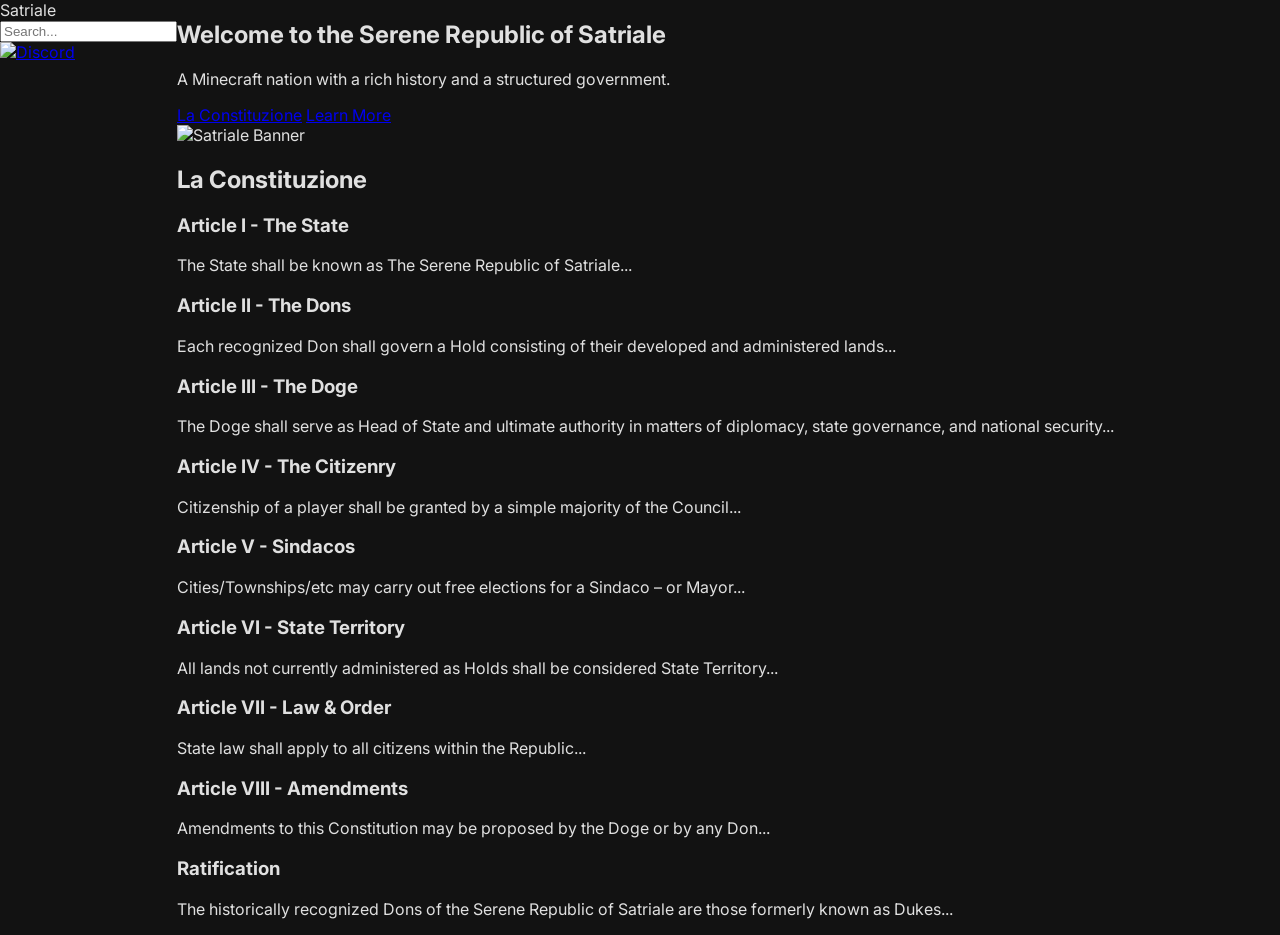
==== index.html @ 7967e3ce "Update index.html" ====
<!DOCTYPE html>
<html lang="en">
<head>
    <meta charset="UTF-8">
    <meta name="viewport" content="width=device-width, initial-scale=1.0">
    <title>Satriale</title>
    <link rel="stylesheet" href="style.css">
    <link href="https://fonts.googleapis.com/css2?family=Inter:wght@400;600;700&display=swap" rel="stylesheet">
</head>
<body>
    <!-- Top Navigation -->
    <header class="top-nav">
        <div class="logo">Satriale</div>
        <input type="text" id="searchInput" placeholder="Search..." onkeyup="searchContent()">
        <div class="nav-icons">
            <a href="https://discord.gg/gB6Cjx2wF6" target="_blank">
                <img src="discord-icon.png" alt="Discord" class="icon">
            </a>
        </div>
    </header>

    <!-- Main Content -->
    <main>
        <!-- Landing Section -->
        <section class="landing">
            <div class="landing-text">
                <h1>Welcome to the Serene Republic of Satriale</h1>
                <p>A Minecraft nation with a rich history and a structured government.</p>
                <div class="buttons">
                    <a href="#constitution" class="btn-primary">La Constituzione</a>
                    <a href="#constitution" class="btn-secondary">Learn More</a>
                </div>
            </div>
            <div class="landing-image">
                <img src="53187472-30e0-4d28-8ad1-e72f8f708c37.png" alt="Satriale Banner">
            </div>
        </section>

        <!-- Constitution Section -->
        <section id="constitution">
            <h2>La Constituzione</h2>

            <article id="state">
                <h3>Article I - The State</h3>
                <p>The State shall be known as The Serene Republic of Satriale...</p>
            </article>

            <article id="dons">
                <h3>Article II - The Dons</h3>
                <p>Each recognized Don shall govern a Hold consisting of their developed and administered lands...</p>
            </article>

            <article id="doge">
                <h3>Article III - The Doge</h3>
                <p>The Doge shall serve as Head of State and ultimate authority in matters of diplomacy, state governance, and national security...</p>
            </article>

            <article id="citizenship">
                <h3>Article IV - The Citizenry</h3>
                <p>Citizenship of a player shall be granted by a simple majority of the Council...</p>
            </article>

            <article id="sindacos">
                <h3>Article V - Sindacos</h3>
                <p>Cities/Townships/etc may carry out free elections for a Sindaco – or Mayor...</p>
            </article>

            <article id="territory">
                <h3>Article VI - State Territory</h3>
                <p>All lands not currently administered as Holds shall be considered State Territory...</p>
            </article>

            <article id="law">
                <h3>Article VII - Law & Order</h3>
                <p>State law shall apply to all citizens within the Republic...</p>
            </article>

            <article id="amendments">
                <h3>Article VIII - Amendments</h3>
                <p>Amendments to this Constitution may be proposed by the Doge or by any Don...</p>
            </article>

            <article id="ratification">
                <h3>Ratification</h3>
                <p>The historically recognized Dons of the Serene Republic of Satriale are those formerly known as Dukes...</p>
            </article>
        </section>
    </main>

    <script src="script.js"></script>
</body>
</html>
---- style.css ----
/* General setup */
body {
    margin: 0;
    font-family: 'Inter', sans-serif;
    display: flex;
    background-color: #121212;
    color: #e0e0e0;
}

/* Sidebar */
.sidebar {
    width: 250px;
    min-height: 100vh;
    background-color: #1f1f1f;
    padding: 2rem 1rem;
    box-shadow: 2px 0 5px rgba(0,0,0,0.5);
    position: fixed;
}

.sidebar h1 {
    font-size: 1.8rem;
    color: #4ea1ff;
    margin-bottom: 2rem;
}

.sidebar nav ul {
    list-style: none;
    padding: 0;
}

.sidebar nav ul li {
    margin: 1rem 0;
}

.sidebar nav ul li a {
    text-decoration: none;
    color: #e0e0e0;
    font-weight: 600;
    transition: color 0.2s;
}

.sidebar nav ul li a:hover {
    color: #4ea1ff;
}

/* Main content */
.content {
    margin-left: 270px;
    padding: 2rem;
    max-width: 900px;
}

.content section {
    margin-bottom: 3rem;
}

.content h2 {
    color: #4ea1ff;
    margin-bottom: 1rem;
}
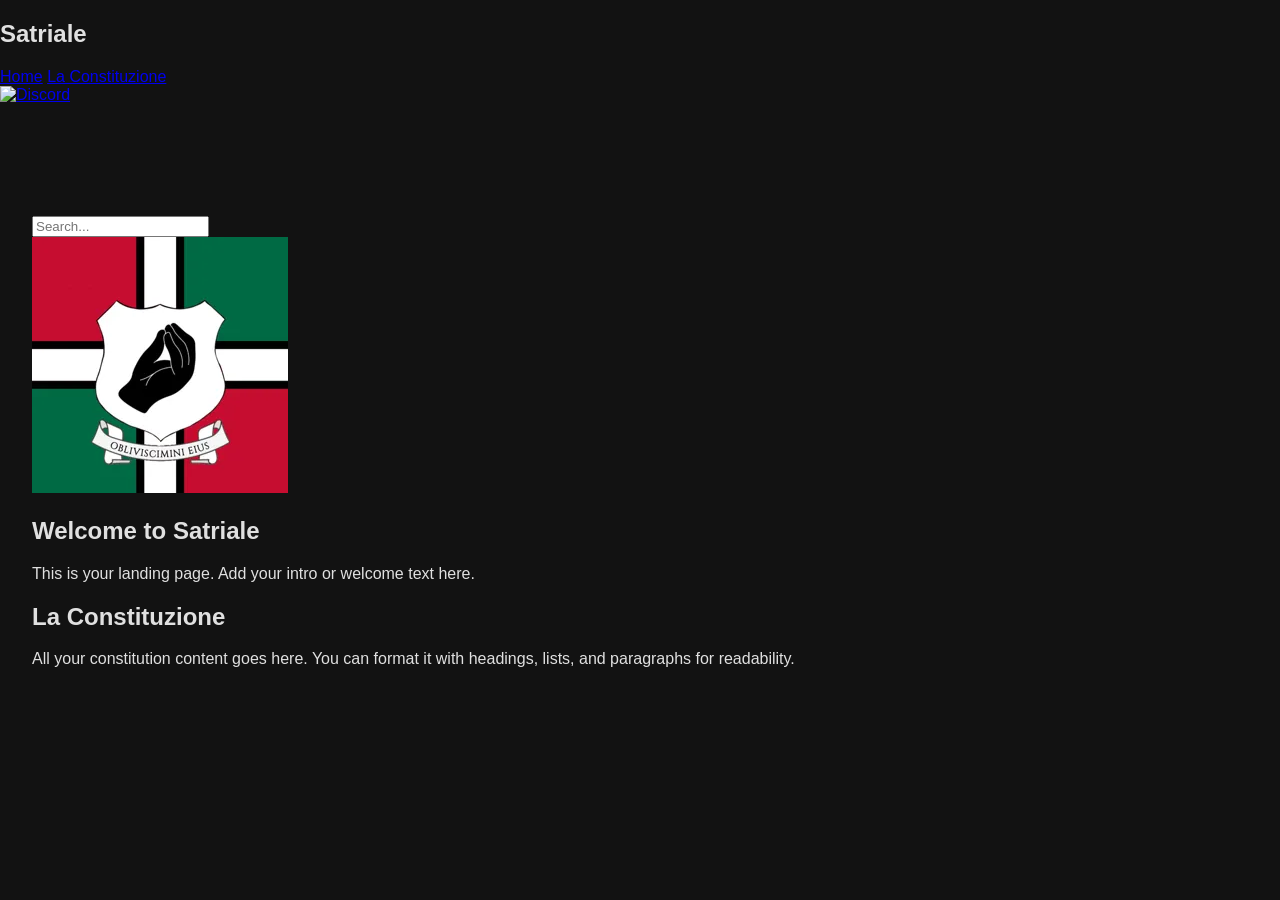
==== commit 06320b7a: "Update index.html" ====
--- a/index.html
+++ b/index.html
@@ -5,86 +5,41 @@
     <meta name="viewport" content="width=device-width, initial-scale=1.0">
     <title>Satriale</title>
     <link rel="stylesheet" href="style.css">
-    <link href="https://fonts.googleapis.com/css2?family=Inter:wght@400;600;700&display=swap" rel="stylesheet">
+    <link href="https://fonts.googleapis.com/css2?family=Roboto:wght@400;700&display=swap" rel="stylesheet">
 </head>
 <body>
-    <!-- Top Navigation -->
-    <header class="top-nav">
-        <div class="logo">Satriale</div>
-        <input type="text" id="searchInput" placeholder="Search..." onkeyup="searchContent()">
-        <div class="nav-icons">
-            <a href="https://discord.gg/gB6Cjx2wF6" target="_blank">
-                <img src="discord-icon.png" alt="Discord" class="icon">
+
+    <!-- Left Navbar -->
+    <nav>
+        <h1>Satriale</h1>
+        <a href="#" onclick="showSection('home')">Home</a>
+        <a href="#" onclick="showSection('constitution')">La Constituzione</a>
+        <div class="discord-icon">
+            <a href="https://discord.com" target="_blank">
+                <img src="https://cdn.iconscout.com/icon/free/png-256/discord-3-569463.png" alt="Discord">
             </a>
         </div>
-    </header>
+    </nav>
 
-    <!-- Main Content -->
+    <!-- Main content -->
     <main>
-        <!-- Landing Section -->
-        <section class="landing">
-            <div class="landing-text">
-                <h1>Welcome to the Serene Republic of Satriale</h1>
-                <p>A Minecraft nation with a rich history and a structured government.</p>
-                <div class="buttons">
-                    <a href="#constitution" class="btn-primary">La Constituzione</a>
-                    <a href="#constitution" class="btn-secondary">Learn More</a>
-                </div>
-            </div>
-            <div class="landing-image">
-                <img src="53187472-30e0-4d28-8ad1-e72f8f708c37.png" alt="Satriale Banner">
-            </div>
-        </section>
+        <!-- Search Bar -->
+        <div class="search-bar">
+            <input type="text" placeholder="Search...">
+        </div>
 
-        <!-- Constitution Section -->
-        <section id="constitution">
+        <!-- Home Section -->
+        <div id="home" class="section active">
+            <img class="banner" src="1f44861cdd3d42c6de3d3e9ba1394d1c.jpeg" alt="Satriale Banner">
+            <h2>Welcome to Satriale</h2>
+            <p>This is your landing page. Add your intro or welcome text here.</p>
+        </div>
+
+        <!-- La Constituzione Section -->
+        <div id="constitution" class="section">
             <h2>La Constituzione</h2>
-
-            <article id="state">
-                <h3>Article I - The State</h3>
-                <p>The State shall be known as The Serene Republic of Satriale...</p>
-            </article>
-
-            <article id="dons">
-                <h3>Article II - The Dons</h3>
-                <p>Each recognized Don shall govern a Hold consisting of their developed and administered lands...</p>
-            </article>
-
-            <article id="doge">
-                <h3>Article III - The Doge</h3>
-                <p>The Doge shall serve as Head of State and ultimate authority in matters of diplomacy, state governance, and national security...</p>
-            </article>
-
-            <article id="citizenship">
-                <h3>Article IV - The Citizenry</h3>
-                <p>Citizenship of a player shall be granted by a simple majority of the Council...</p>
-            </article>
-
-            <article id="sindacos">
-                <h3>Article V - Sindacos</h3>
-                <p>Cities/Townships/etc may carry out free elections for a Sindaco – or Mayor...</p>
-            </article>
-
-            <article id="territory">
-                <h3>Article VI - State Territory</h3>
-                <p>All lands not currently administered as Holds shall be considered State Territory...</p>
-            </article>
-
-            <article id="law">
-                <h3>Article VII - Law & Order</h3>
-                <p>State law shall apply to all citizens within the Republic...</p>
-            </article>
-
-            <article id="amendments">
-                <h3>Article VIII - Amendments</h3>
-                <p>Amendments to this Constitution may be proposed by the Doge or by any Don...</p>
-            </article>
-
-            <article id="ratification">
-                <h3>Ratification</h3>
-                <p>The historically recognized Dons of the Serene Republic of Satriale are those formerly known as Dukes...</p>
-            </article>
-        </section>
+            <p>All your constitution content goes here. You can format it with headings, lists, and paragraphs for readability.</p>
+        </div>
     </main>
 
     <script src="script.js"></script>
--- a/style.css
+++ b/style.css
@@ -1,60 +1,108 @@
-/* General setup */
 body {
     margin: 0;
     font-family: 'Inter', sans-serif;
-    display: flex;
     background-color: #121212;
     color: #e0e0e0;
 }
 
-/* Sidebar */
-.sidebar {
-    width: 250px;
-    min-height: 100vh;
+.top-nav {
+    position: fixed;
+    width: 100%;
+    display: flex;
+    align-items: center;
+    justify-content: space-between;
     background-color: #1f1f1f;
-    padding: 2rem 1rem;
-    box-shadow: 2px 0 5px rgba(0,0,0,0.5);
-    position: fixed;
+    padding: 1rem 2rem;
+    box-shadow: 0 2px 5px rgba(0,0,0,0.5);
+    z-index: 1000;
 }
 
-.sidebar h1 {
-    font-size: 1.8rem;
+.top-nav .logo {
+    font-size: 1.5rem;
+    font-weight: 700;
     color: #4ea1ff;
+}
+
+.top-nav input[type="text"] {
+    flex-grow: 1;
+    margin: 0 1rem;
+    padding: 0.5rem 1rem;
+    border-radius: 6px;
+    border: none;
+    outline: none;
+    background-color: #2a2a2a;
+    color: #e0e0e0;
+}
+
+.top-nav input::placeholder {
+    color: #888;
+}
+
+.nav-icons .icon {
+    width: 24px;
+    height: 24px;
+}
+
+main {
+    margin-top: 80px;
+    padding: 2rem;
+}
+
+/* Landing */
+.landing {
+    display: flex;
+    justify-content: space-between;
+    align-items: center;
+    margin-bottom: 4rem;
+}
+
+.landing-text h1 {
+    font-size: 2.5rem;
+    color: #4ea1ff;
+}
+
+.landing-text p {
+    font-size: 1.2rem;
+    margin: 1rem 0;
+}
+
+.buttons a {
+    text-decoration: none;
+    padding: 0.75rem 1.5rem;
+    margin-right: 1rem;
+    border-radius: 6px;
+    font-weight: 600;
+}
+
+.btn-primary {
+    background-color: #4ea1ff;
+    color: #fff;
+}
+
+.btn-secondary {
+    background-color: #2a2a2a;
+    color: #e0e0e0;
+    border: 1px solid #4ea1ff;
+}
+
+.landing-image img {
+    max-width: 500px;
+    border-radius: 12px;
+}
+
+/* Constitution Articles */
+section#constitution article {
     margin-bottom: 2rem;
 }
 
-.sidebar nav ul {
-    list-style: none;
-    padding: 0;
-}
-
-.sidebar nav ul li {
-    margin: 1rem 0;
-}
-
-.sidebar nav ul li a {
-    text-decoration: none;
-    color: #e0e0e0;
-    font-weight: 600;
-    transition: color 0.2s;
-}
-
-.sidebar nav ul li a:hover {
-    color: #4ea1ff;
-}
-
-/* Main content */
-.content {
-    margin-left: 270px;
-    padding: 2rem;
-    max-width: 900px;
-}
-
-.content section {
-    margin-bottom: 3rem;
-}
-
-.content h2 {
+section#constitution h2 {
+    font-size: 2rem;
     color: #4ea1ff;
     margin-bottom: 1rem;
 }
+
+section#constitution h3 {
+    font-size: 1.5rem;
+    margin-top: 1rem;
+    color: #4ea1ff;
+}
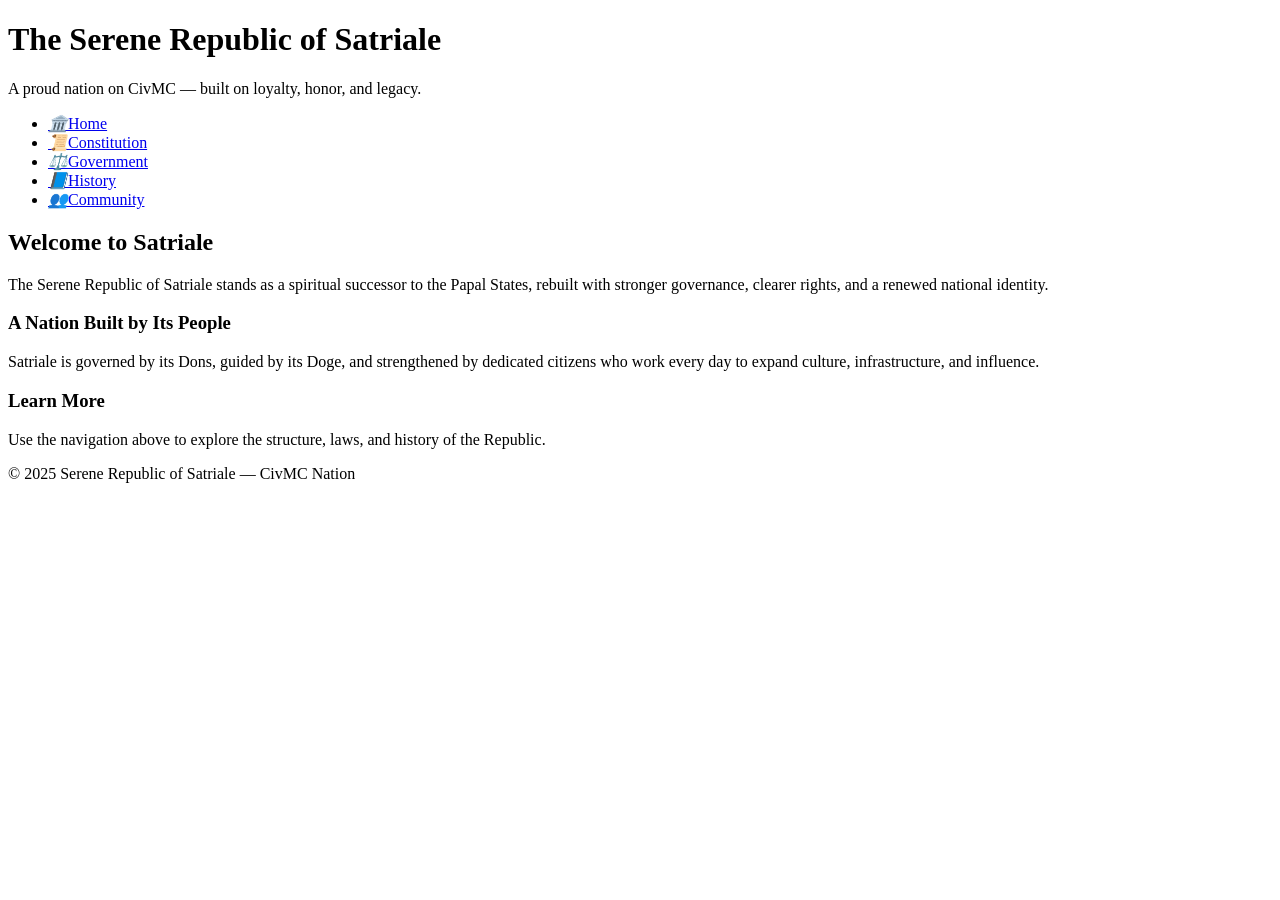
==== commit 9b26ff51: "Update index.html" ====
--- a/index.html
+++ b/index.html
@@ -3,45 +3,47 @@
 <head>
     <meta charset="UTF-8">
     <meta name="viewport" content="width=device-width, initial-scale=1.0">
-    <title>Satriale</title>
-    <link rel="stylesheet" href="style.css">
-    <link href="https://fonts.googleapis.com/css2?family=Roboto:wght@400;700&display=swap" rel="stylesheet">
+    <title>Satriale – Serene Republic</title>
+    <link rel="stylesheet" href="assets/styles.css">
+    <link rel="icon" href="assets/flag.jpeg">
 </head>
 <body>
 
-    <!-- Left Navbar -->
-    <nav>
-        <h1>Satriale</h1>
-        <a href="#" onclick="showSection('home')">Home</a>
-        <a href="#" onclick="showSection('constitution')">La Constituzione</a>
-        <div class="discord-icon">
-            <a href="https://discord.com" target="_blank">
-                <img src="https://cdn.iconscout.com/icon/free/png-256/discord-3-569463.png" alt="Discord">
-            </a>
-        </div>
-    </nav>
+<header class="hero">
+    <h1>The Serene Republic of Satriale</h1>
+    <p>A proud nation on CivMC — built on loyalty, honor, and legacy.</p>
+</header>
 
-    <!-- Main content -->
-    <main>
-        <!-- Search Bar -->
-        <div class="search-bar">
-            <input type="text" placeholder="Search...">
-        </div>
+<nav class="nav-center">
+    <ul class="neon-nav">
+        <li><a href="index.html"><i>🏛️</i><span>Home</span></a></li>
+        <li><a href="constitution.html"><i>📜</i><span>Constitution</span></a></li>
+        <li><a href="government.html"><i>⚖️</i><span>Government</span></a></li>
+        <li><a href="history.html"><i>📘</i><span>History</span></a></li>
+        <li><a href="community.html"><i>👥</i><span>Community</span></a></li>
+    </ul>
+</nav>
 
-        <!-- Home Section -->
-        <div id="home" class="section active">
-            <img class="banner" src="1f44861cdd3d42c6de3d3e9ba1394d1c.jpeg" alt="Satriale Banner">
-            <h2>Welcome to Satriale</h2>
-            <p>This is your landing page. Add your intro or welcome text here.</p>
-        </div>
+<section class="content">
+    <h2>Welcome to Satriale</h2>
+    <p>
+        The Serene Republic of Satriale stands as a spiritual successor to the Papal States, 
+        rebuilt with stronger governance, clearer rights, and a renewed national identity.  
+    </p>
 
-        <!-- La Constituzione Section -->
-        <div id="constitution" class="section">
-            <h2>La Constituzione</h2>
-            <p>All your constitution content goes here. You can format it with headings, lists, and paragraphs for readability.</p>
-        </div>
-    </main>
+    <h3>A Nation Built by Its People</h3>
+    <p>
+        Satriale is governed by its Dons, guided by its Doge, and strengthened by dedicated 
+        citizens who work every day to expand culture, infrastructure, and influence.
+    </p>
 
-    <script src="script.js"></script>
+    <h3>Learn More</h3>
+    <p>Use the navigation above to explore the structure, laws, and history of the Republic.</p>
+</section>
+
+<footer>
+    <p>© 2025 Serene Republic of Satriale — CivMC Nation</p>
+</footer>
+
 </body>
 </html>
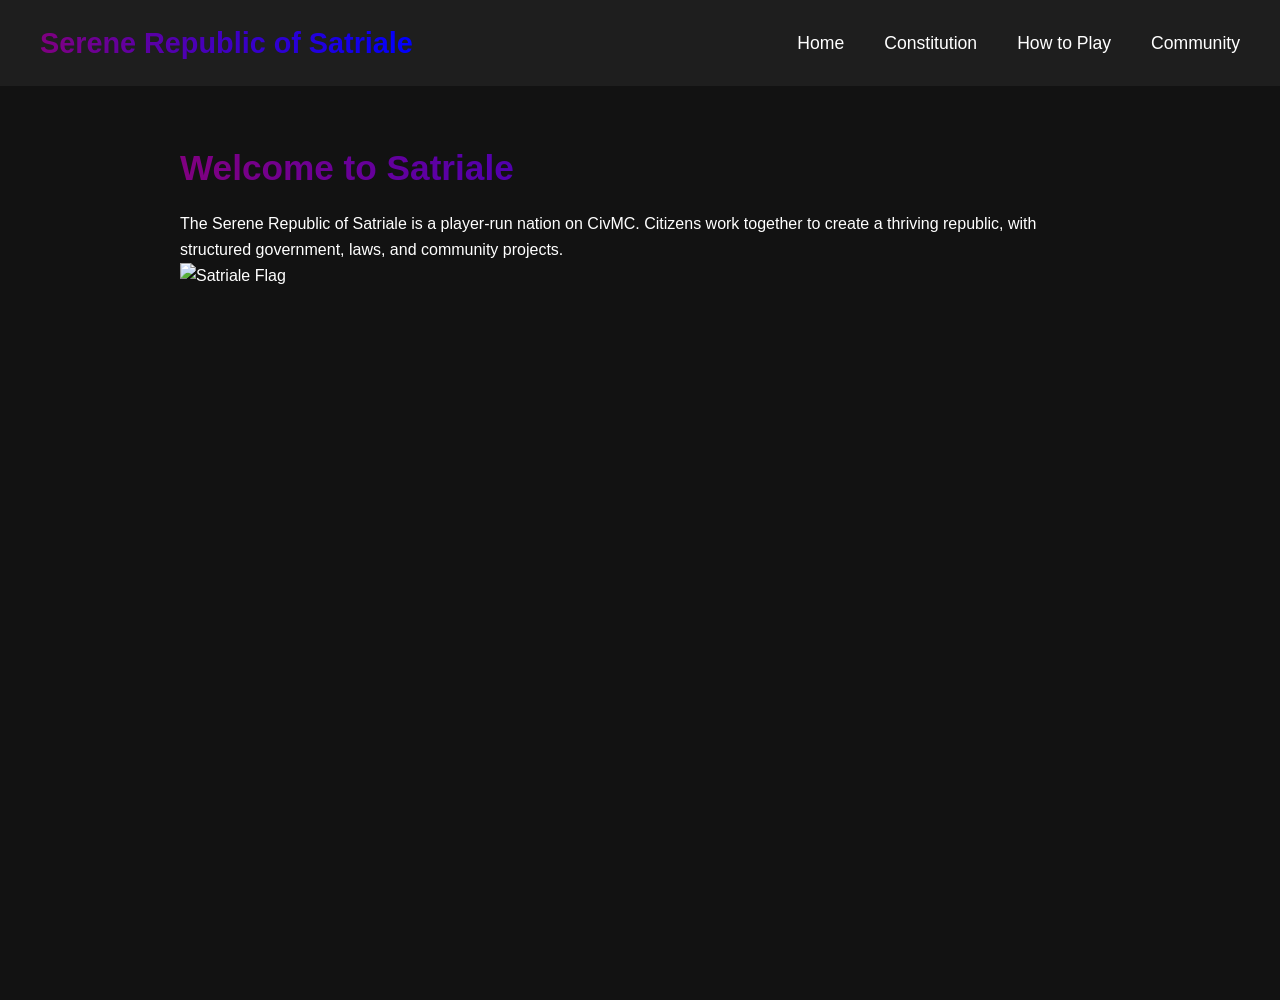
==== commit 81e4f3ee: "Update index.html" ====
--- a/index.html
+++ b/index.html
@@ -1,49 +1,32 @@
 <!DOCTYPE html>
 <html lang="en">
 <head>
-    <meta charset="UTF-8">
-    <meta name="viewport" content="width=device-width, initial-scale=1.0">
-    <title>Satriale – Serene Republic</title>
-    <link rel="stylesheet" href="assets/styles.css">
-    <link rel="icon" href="assets/flag.jpeg">
+<meta charset="UTF-8">
+<meta name="viewport" content="width=device-width, initial-scale=1.0">
+<title>Satriale - Home</title>
+<link rel="stylesheet" href="assets/styles.css">
 </head>
 <body>
 
-<header class="hero">
-    <h1>The Serene Republic of Satriale</h1>
-    <p>A proud nation on CivMC — built on loyalty, honor, and legacy.</p>
+<header class="navbar">
+    <h1 class="logo">Serene Republic of Satriale</h1>
+    <nav>
+        <ul class="nav-links">
+            <li><a href="index.html">Home</a></li>
+            <li><a href="constitution.html">Constitution</a></li>
+            <li><a href="how-to-play.html">How to Play</a></li>
+            <li><a href="community.html">Community</a></li>
+        </ul>
+    </nav>
 </header>
 
-<nav class="nav-center">
-    <ul class="neon-nav">
-        <li><a href="index.html"><i>🏛️</i><span>Home</span></a></li>
-        <li><a href="constitution.html"><i>📜</i><span>Constitution</span></a></li>
-        <li><a href="government.html"><i>⚖️</i><span>Government</span></a></li>
-        <li><a href="history.html"><i>📘</i><span>History</span></a></li>
-        <li><a href="community.html"><i>👥</i><span>Community</span></a></li>
-    </ul>
-</nav>
-
-<section class="content">
-    <h2>Welcome to Satriale</h2>
-    <p>
-        The Serene Republic of Satriale stands as a spiritual successor to the Papal States, 
-        rebuilt with stronger governance, clearer rights, and a renewed national identity.  
-    </p>
-
-    <h3>A Nation Built by Its People</h3>
-    <p>
-        Satriale is governed by its Dons, guided by its Doge, and strengthened by dedicated 
-        citizens who work every day to expand culture, infrastructure, and influence.
-    </p>
-
-    <h3>Learn More</h3>
-    <p>Use the navigation above to explore the structure, laws, and history of the Republic.</p>
-</section>
-
-<footer>
-    <p>© 2025 Serene Republic of Satriale — CivMC Nation</p>
-</footer>
+<main>
+    <section id="landing">
+        <h1 class="section-title">Welcome to Satriale</h1>
+        <p>The Serene Republic of Satriale is a player-run nation on CivMC. Citizens work together to create a thriving republic, with structured government, laws, and community projects.</p>
+        <img src="1f44861cdd3d42c6de3d3e9ba1394d1c.jpeg" alt="Satriale Flag" style="max-width:300px;">
+    </section>
+</main>
 
 </body>
 </html>
--- a/assets/styles.css
+++ b/assets/styles.css
@@ -0,0 +1,140 @@
+/* Reset default styles */
+* {
+    margin: 0;
+    padding: 0;
+    box-sizing: border-box;
+    font-family: 'Segoe UI', Tahoma, Geneva, Verdana, sans-serif;
+}
+
+:root {
+    --bg: #121212;
+    --clr: #fff;
+}
+
+/* Body */
+body {
+    background-color: var(--bg);
+    color: var(--clr);
+    min-height: 100vh;
+    line-height: 1.6;
+}
+
+/* Navbar */
+header.navbar {
+    display: flex;
+    justify-content: space-between;
+    align-items: center;
+    background-color: #1e1e1e;
+    padding: 20px 40px;
+    position: fixed;
+    width: 100%;
+    top: 0;
+    z-index: 1000;
+}
+
+header.navbar h1.logo {
+    font-size: 1.8em;
+    background: linear-gradient(to right, purple, blue);
+    -webkit-background-clip: text;
+    -webkit-text-fill-color: transparent;
+    transition: background 0.5s;
+}
+
+header.navbar h1.logo:hover {
+    background: linear-gradient(to right, orange, pink);
+}
+
+.nav-links {
+    list-style: none;
+    display: flex;
+    gap: 40px;
+}
+
+.nav-links li a {
+    text-decoration: none;
+    font-size: 1.1em;
+    color: var(--clr);
+    transition: 0.3s;
+}
+
+.nav-links li a:hover {
+    color: #9b59b6;
+    filter: drop-shadow(0 0 20px #9b59b6)
+            drop-shadow(0 0 40px #9b59b6)
+            drop-shadow(0 0 60px #9b59b6);
+}
+
+/* Main content */
+main {
+    margin-top: 100px;
+    padding: 40px;
+    max-width: 1000px;
+    margin-left: auto;
+    margin-right: auto;
+}
+
+/* Section titles */
+h1.section-title {
+    font-size: 2.2em;
+    margin-bottom: 15px;
+    background: linear-gradient(to right, purple, blue);
+    -webkit-background-clip: text;
+    -webkit-text-fill-color: transparent;
+}
+
+/* Neon icon hover effect (optional, you can apply it in nav later if desired) */
+ul.neon-icons {
+    display: flex;
+    gap: 50px;
+    justify-content: center;
+    margin: 20px 0;
+}
+ul.neon-icons li {
+    position: relative;
+    list-style: none;
+    width: 80px;
+    height: 80px;
+    display: flex;
+    justify-content: center;
+    align-items: center;
+    cursor: pointer;
+    transition: 0.5s;
+}
+ul.neon-icons li::before {
+    content: '';
+    position: absolute;
+    inset: 30px;
+    box-shadow: 0 0 0 10px var(--clr),
+                0 0 0 20px var(--bg),
+                0 0 0 22px var(--clr);
+    transition: 0.5s;
+}
+ul.neon-icons li:hover::before {
+    inset: 15px;
+}
+ul.neon-icons li::after {
+    content: '';
+    position: absolute;
+    inset: 0;
+    background: var(--bg);
+    transform: rotate(45deg);
+    transition: 0.5s;
+}
+ul.neon-icons li:hover::after {
+    transform: rotate(0deg);
+}
+ul.neon-icons li a {
+    position: relative;
+    z-index: 10;
+    display: flex;
+    justify-content: center;
+    align-items: center;
+}
+ul.neon-icons li a i {
+    font-size: 2em;
+    transition: 0.5s;
+    color: var(--clr);
+}
+ul.neon-icons li:hover a i {
+    transform: translateY(-40%);
+}
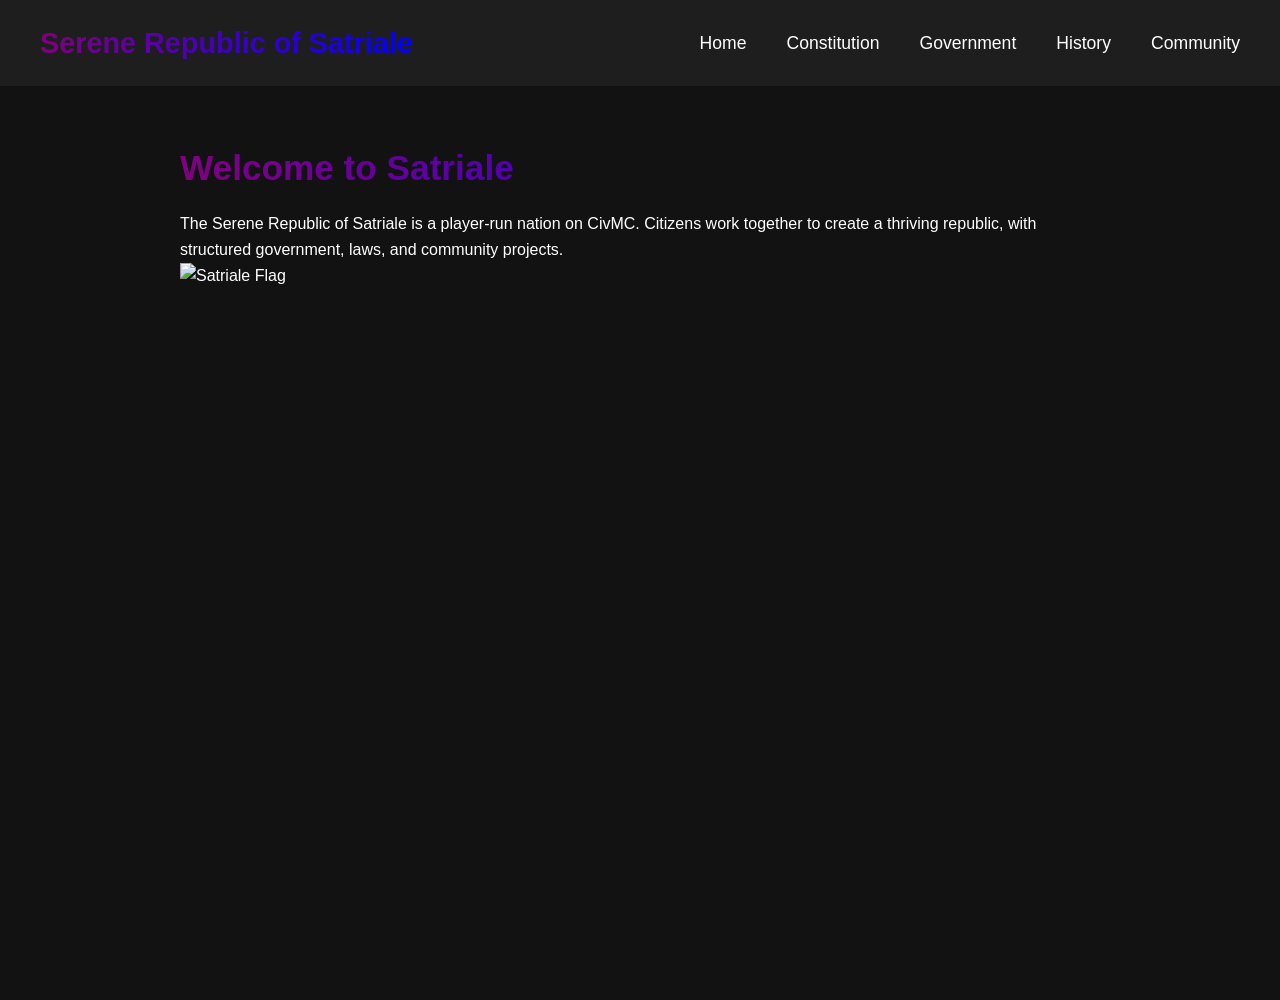
==== commit c0948514: "Update index.html" ====
--- a/index.html
+++ b/index.html
@@ -14,7 +14,8 @@
         <ul class="nav-links">
             <li><a href="index.html">Home</a></li>
             <li><a href="constitution.html">Constitution</a></li>
-            <li><a href="how-to-play.html">How to Play</a></li>
+            <li><a href="government.html">Government</a></li>
+            <li><a href="history.html">History</a></li>
             <li><a href="community.html">Community</a></li>
         </ul>
     </nav>
@@ -24,7 +25,7 @@
     <section id="landing">
         <h1 class="section-title">Welcome to Satriale</h1>
         <p>The Serene Republic of Satriale is a player-run nation on CivMC. Citizens work together to create a thriving republic, with structured government, laws, and community projects.</p>
-        <img src="1f44861cdd3d42c6de3d3e9ba1394d1c.jpeg" alt="Satriale Flag" style="max-width:300px;">
+        <img src="assets/1f44861cdd3d42c6de3d3e9ba1394d1c.jpeg" alt="Satriale Flag" style="max-width:300px;">
     </section>
 </main>
 
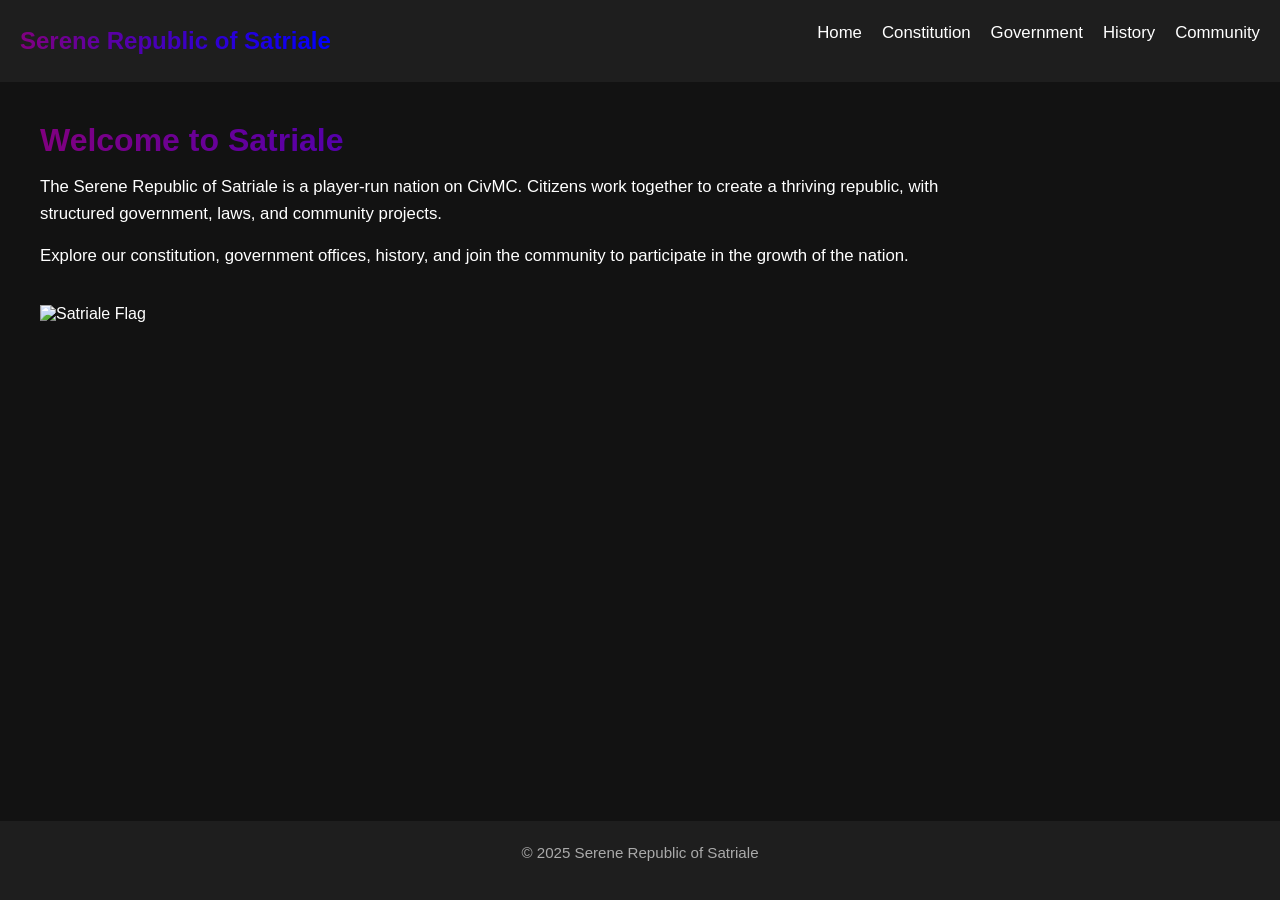
==== commit 3080f251: "Update index.html" ====
--- a/index.html
+++ b/index.html
@@ -22,12 +22,17 @@
 </header>
 
 <main>
-    <section id="landing">
-        <h1 class="section-title">Welcome to Satriale</h1>
-        <p>The Serene Republic of Satriale is a player-run nation on CivMC. Citizens work together to create a thriving republic, with structured government, laws, and community projects.</p>
-        <img src="assets/1f44861cdd3d42c6de3d3e9ba1394d1c.jpeg" alt="Satriale Flag" style="max-width:300px;">
-    </section>
+<section id="landing" class="section">
+    <h1 class="section-title">Welcome to Satriale</h1>
+    <p>The Serene Republic of Satriale is a player-run nation on CivMC. Citizens work together to create a thriving republic, with structured government, laws, and community projects.</p>
+    <p>Explore our constitution, government offices, history, and join the community to participate in the growth of the nation.</p>
+    <img src="assets/1f44861cdd3d42c6de3d3e9ba1394d1c.jpeg" alt="Satriale Flag" style="max-width:300px; margin-top:20px;">
+</section>
 </main>
+
+<footer>
+    <p>© 2025 Serene Republic of Satriale</p>
+</footer>
 
 </body>
 </html>
--- a/assets/styles.css
+++ b/assets/styles.css
@@ -1,140 +1,22 @@
-/* Reset default styles */
-* {
-    margin: 0;
-    padding: 0;
-    box-sizing: border-box;
-    font-family: 'Segoe UI', Tahoma, Geneva, Verdana, sans-serif;
-}
-
-:root {
-    --bg: #121212;
-    --clr: #fff;
-}
-
-/* Body */
-body {
-    background-color: var(--bg);
-    color: var(--clr);
-    min-height: 100vh;
-    line-height: 1.6;
-}
+/* Reset and basic styles */
+* {margin:0; padding:0; box-sizing:border-box;}
+body {font-family:'Segoe UI', Tahoma, Geneva, Verdana, sans-serif; background:#121212; color:#fff; min-height:100vh; display:flex; flex-direction:column;}
+a {text-decoration:none; color:#fff; transition:0.3s;}
+a:hover {color:#9b59b6;}
 
 /* Navbar */
-header.navbar {
-    display: flex;
-    justify-content: space-between;
-    align-items: center;
-    background-color: #1e1e1e;
-    padding: 20px 40px;
-    position: fixed;
-    width: 100%;
-    top: 0;
-    z-index: 1000;
-}
+.navbar {display:flex; justify-content:space-between; align-items:center; background:#1e1e1e; padding:20px; position:sticky; top:0; z-index:1000;}
+.logo {font-size:1.5em; background:linear-gradient(to right, purple, blue); -webkit-background-clip:text; -webkit-text-fill-color:transparent; transition:0.5s;}
+.logo:hover {background:linear-gradient(to right, orange, pink);}
+.nav-links {list-style:none; display:flex; gap:20px;}
+.nav-links li a {position:relative;}
+.nav-links li a:hover {filter:drop-shadow(0 0 10px #fff) drop-shadow(0 0 20px #fff);}
 
-header.navbar h1.logo {
-    font-size: 1.8em;
-    background: linear-gradient(to right, purple, blue);
-    -webkit-background-clip: text;
-    -webkit-text-fill-color: transparent;
-    transition: background 0.5s;
-}
+/* Sections */
+main {flex:1; padding:40px;}
+.section {max-width:900px; margin-bottom:40px;}
+.section-title {font-size:2em; margin-bottom:15px; background:linear-gradient(to right, purple, blue); -webkit-background-clip:text; -webkit-text-fill-color:transparent;}
+p, ul {margin-bottom:15px; line-height:1.6; font-size:1.05em;}
 
-header.navbar h1.logo:hover {
-    background: linear-gradient(to right, orange, pink);
-}
-
-.nav-links {
-    list-style: none;
-    display: flex;
-    gap: 40px;
-}
-
-.nav-links li a {
-    text-decoration: none;
-    font-size: 1.1em;
-    color: var(--clr);
-    transition: 0.3s;
-}
-
-.nav-links li a:hover {
-    color: #9b59b6;
-    filter: drop-shadow(0 0 20px #9b59b6)
-            drop-shadow(0 0 40px #9b59b6)
-            drop-shadow(0 0 60px #9b59b6);
-}
-
-/* Main content */
-main {
-    margin-top: 100px;
-    padding: 40px;
-    max-width: 1000px;
-    margin-left: auto;
-    margin-right: auto;
-}
-
-/* Section titles */
-h1.section-title {
-    font-size: 2.2em;
-    margin-bottom: 15px;
-    background: linear-gradient(to right, purple, blue);
-    -webkit-background-clip: text;
-    -webkit-text-fill-color: transparent;
-}
-
-/* Neon icon hover effect (optional, you can apply it in nav later if desired) */
-ul.neon-icons {
-    display: flex;
-    gap: 50px;
-    justify-content: center;
-    margin: 20px 0;
-}
-ul.neon-icons li {
-    position: relative;
-    list-style: none;
-    width: 80px;
-    height: 80px;
-    display: flex;
-    justify-content: center;
-    align-items: center;
-    cursor: pointer;
-    transition: 0.5s;
-}
-ul.neon-icons li::before {
-    content: '';
-    position: absolute;
-    inset: 30px;
-    box-shadow: 0 0 0 10px var(--clr),
-                0 0 0 20px var(--bg),
-                0 0 0 22px var(--clr);
-    transition: 0.5s;
-}
-ul.neon-icons li:hover::before {
-    inset: 15px;
-}
-ul.neon-icons li::after {
-    content: '';
-    position: absolute;
-    inset: 0;
-    background: var(--bg);
-    transform: rotate(45deg);
-    transition: 0.5s;
-}
-ul.neon-icons li:hover::after {
-    transform: rotate(0deg);
-}
-ul.neon-icons li a {
-    position: relative;
-    z-index: 10;
-    display: flex;
-    justify-content: center;
-    align-items: center;
-}
-ul.neon-icons li a i {
-    font-size: 2em;
-    transition: 0.5s;
-    color: var(--clr);
-}
-ul.neon-icons li:hover a i {
-    transform: translateY(-40%);
-}
+/* Footer */
+footer {background:#1e1e1e; padding:20px; text-align:center; font-size:0.9em; color:#aaa;}
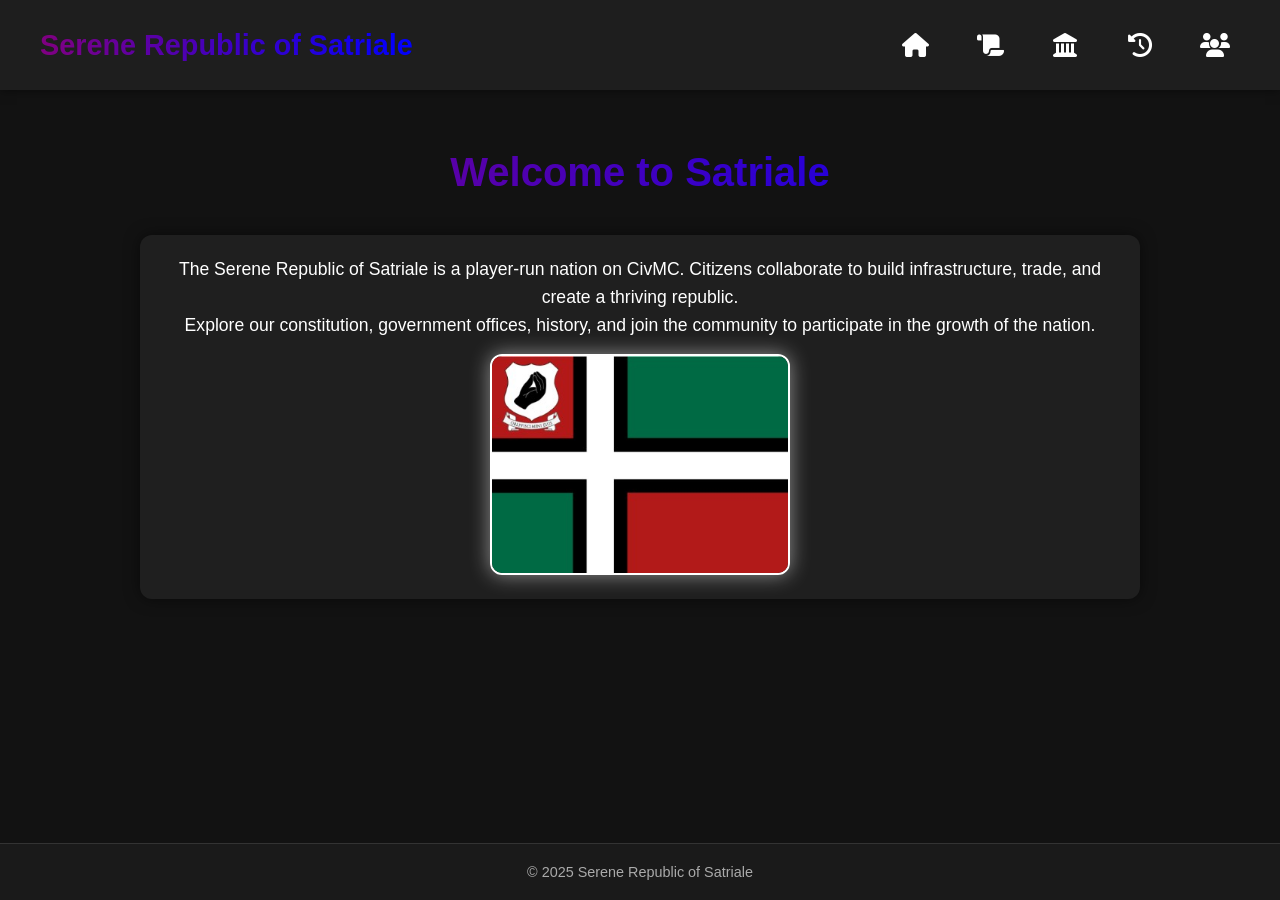
==== commit 70e5ceb4: "Update index.html" ====
--- a/index.html
+++ b/index.html
@@ -5,33 +5,36 @@
 <meta name="viewport" content="width=device-width, initial-scale=1.0">
 <title>Satriale - Home</title>
 <link rel="stylesheet" href="assets/styles.css">
+<link rel="stylesheet" href="https://cdnjs.cloudflare.com/ajax/libs/font-awesome/6.4.0/css/all.min.css">
 </head>
 <body>
 
 <header class="navbar">
-    <h1 class="logo">Serene Republic of Satriale</h1>
-    <nav>
-        <ul class="nav-links">
-            <li><a href="index.html">Home</a></li>
-            <li><a href="constitution.html">Constitution</a></li>
-            <li><a href="government.html">Government</a></li>
-            <li><a href="history.html">History</a></li>
-            <li><a href="community.html">Community</a></li>
-        </ul>
-    </nav>
+  <h1 class="logo">Serene Republic of Satriale</h1>
+  <nav>
+    <ul class="nav-links">
+      <li><a href="index.html"><i class="fas fa-home"></i></a></li>
+      <li><a href="constitution.html"><i class="fas fa-scroll"></i></a></li>
+      <li><a href="government.html"><i class="fas fa-landmark"></i></a></li>
+      <li><a href="history.html"><i class="fas fa-history"></i></a></li>
+      <li><a href="community.html"><i class="fas fa-users"></i></a></li>
+    </ul>
+  </nav>
 </header>
 
 <main>
-<section id="landing" class="section">
+  <section id="landing" class="section">
     <h1 class="section-title">Welcome to Satriale</h1>
-    <p>The Serene Republic of Satriale is a player-run nation on CivMC. Citizens work together to create a thriving republic, with structured government, laws, and community projects.</p>
-    <p>Explore our constitution, government offices, history, and join the community to participate in the growth of the nation.</p>
-    <img src="assets/1f44861cdd3d42c6de3d3e9ba1394d1c.jpeg" alt="Satriale Flag" style="max-width:300px; margin-top:20px;">
-</section>
+    <div class="card">
+      <p>The Serene Republic of Satriale is a player-run nation on CivMC. Citizens collaborate to build infrastructure, trade, and create a thriving republic.</p>
+      <p>Explore our constitution, government offices, history, and join the community to participate in the growth of the nation.</p>
+      <img src="assets/1f44861cdd3d42c6de3d3e9ba1394d1c.jpeg" class="flag" alt="Satriale Flag">
+    </div>
+  </section>
 </main>
 
 <footer>
-    <p>© 2025 Serene Republic of Satriale</p>
+  <p>© 2025 Serene Republic of Satriale</p>
 </footer>
 
 </body>
--- a/assets/styles.css
+++ b/assets/styles.css
@@ -1,22 +1,131 @@
-/* Reset and basic styles */
-* {margin:0; padding:0; box-sizing:border-box;}
-body {font-family:'Segoe UI', Tahoma, Geneva, Verdana, sans-serif; background:#121212; color:#fff; min-height:100vh; display:flex; flex-direction:column;}
-a {text-decoration:none; color:#fff; transition:0.3s;}
-a:hover {color:#9b59b6;}
+/* Reset and basic */
+* {
+  margin: 0;
+  padding: 0;
+  box-sizing: border-box;
+}
+body {
+  font-family: 'Segoe UI', Tahoma, Geneva, Verdana, sans-serif;
+  background: #121212;
+  color: #fff;
+  min-height: 100vh;
+  display: flex;
+  flex-direction: column;
+}
 
-/* Navbar */
-.navbar {display:flex; justify-content:space-between; align-items:center; background:#1e1e1e; padding:20px; position:sticky; top:0; z-index:1000;}
-.logo {font-size:1.5em; background:linear-gradient(to right, purple, blue); -webkit-background-clip:text; -webkit-text-fill-color:transparent; transition:0.5s;}
-.logo:hover {background:linear-gradient(to right, orange, pink);}
-.nav-links {list-style:none; display:flex; gap:20px;}
-.nav-links li a {position:relative;}
-.nav-links li a:hover {filter:drop-shadow(0 0 10px #fff) drop-shadow(0 0 20px #fff);}
+/* Header / Navbar */
+header.navbar {
+  display: flex;
+  justify-content: space-between;
+  align-items: center;
+  padding: 20px 40px;
+  background: #1e1e1e;
+  position: sticky;
+  top: 0;
+  z-index: 100;
+  box-shadow: 0 0 10px rgba(0,0,0,0.5);
+}
 
-/* Sections */
-main {flex:1; padding:40px;}
-.section {max-width:900px; margin-bottom:40px;}
-.section-title {font-size:2em; margin-bottom:15px; background:linear-gradient(to right, purple, blue); -webkit-background-clip:text; -webkit-text-fill-color:transparent;}
-p, ul {margin-bottom:15px; line-height:1.6; font-size:1.05em;}
+header.navbar .logo {
+  font-size: 1.8em;
+  font-weight: bold;
+  background: linear-gradient(to right, purple, blue);
+  -webkit-background-clip: text;
+  -webkit-text-fill-color: transparent;
+  transition: 0.5s;
+}
+header.navbar .logo:hover {
+  background: linear-gradient(to right, orange, pink);
+}
+
+.nav-links {
+  list-style: none;
+  display: flex;
+  gap: 25px;
+}
+.nav-links li {
+  position: relative;
+  width: 50px;
+  height: 50px;
+}
+.nav-links li a {
+  display: flex;
+  justify-content: center;
+  align-items: center;
+  width: 100%;
+  height: 100%;
+  color: #fff;
+  font-size: 1.5em;
+  transition: 0.3s;
+  text-decoration: none;
+}
+.nav-links li a i {
+  pointer-events: none;
+}
+.nav-links li a:hover i {
+  filter: drop-shadow(0 0 15px #9b59b6) drop-shadow(0 0 30px #9b59b6);
+}
+
+/* Main */
+main {
+  flex: 1;
+  padding: 60px 40px;
+  display: flex;
+  flex-direction: column;
+  align-items: center;
+  gap: 60px;
+}
+
+.section {
+  max-width: 1000px;
+  text-align: center;
+  display: flex;
+  flex-direction: column;
+  gap: 20px;
+}
+
+.section-title {
+  font-size: 2.5em;
+  background: linear-gradient(to right, purple, blue);
+  -webkit-background-clip: text;
+  -webkit-text-fill-color: transparent;
+  margin-bottom: 20px;
+}
+
+.section p {
+  font-size: 1.1em;
+  line-height: 1.6;
+}
+
+/* Flag */
+.section img.flag {
+  max-width: 300px;
+  border: 2px solid #fff;
+  border-radius: 12px;
+  margin-top: 15px;
+  box-shadow: 0 0 20px rgba(255,255,255,0.5);
+}
 
 /* Footer */
-footer {background:#1e1e1e; padding:20px; text-align:center; font-size:0.9em; color:#aaa;}
+footer {
+  background: #1a1a1a;
+  padding: 20px;
+  text-align: center;
+  font-size: 0.9em;
+  color: #aaa;
+  margin-top: auto;
+  border-top: 1px solid #333;
+}
+
+/* Cards / placeholders */
+.card {
+  background: #1f1f1f;
+  border-radius: 12px;
+  padding: 20px;
+  box-shadow: 0 0 15px rgba(0,0,0,0.5);
+  transition: transform 0.3s, box-shadow 0.3s;
+}
+.card:hover {
+  transform: translateY(-5px);
+  box-shadow: 0 0 25px rgba(155,89,182,0.7);
+}
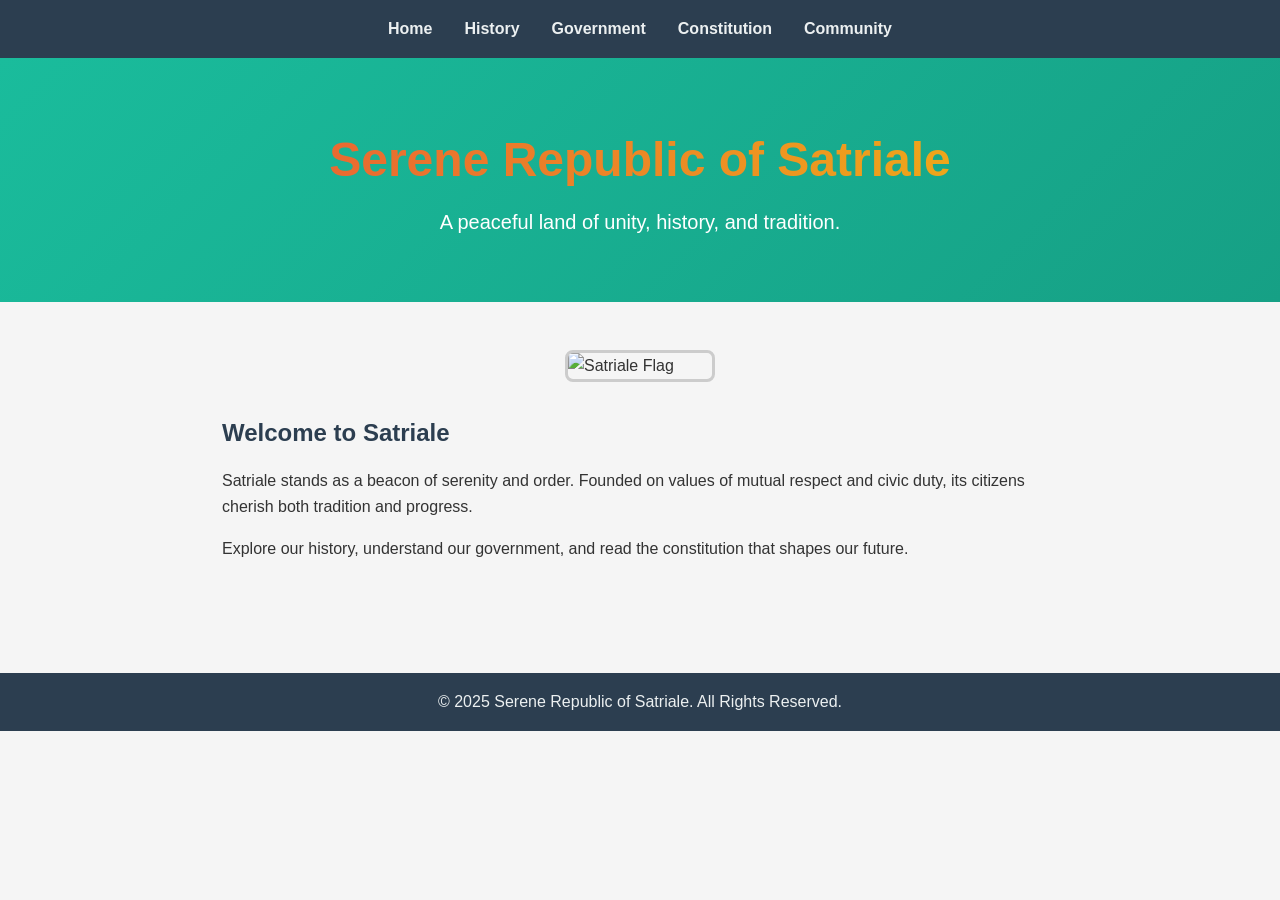
==== commit ab319f18: "Update index.html" ====
--- a/index.html
+++ b/index.html
@@ -1,41 +1,45 @@
 <!DOCTYPE html>
 <html lang="en">
 <head>
-<meta charset="UTF-8">
-<meta name="viewport" content="width=device-width, initial-scale=1.0">
-<title>Satriale - Home</title>
-<link rel="stylesheet" href="assets/styles.css">
-<link rel="stylesheet" href="https://cdnjs.cloudflare.com/ajax/libs/font-awesome/6.4.0/css/all.min.css">
+  <meta charset="UTF-8" />
+  <meta name="viewport" content="width=device-width, initial-scale=1.0"/>
+  <title>Satriale — Home</title>
+  <link rel="stylesheet" href="assets/styles.css" />
 </head>
 <body>
+  <header class="navbar">
+    <ul>
+      <li><a href="index.html">Home</a></li>
+      <li><a href="history.html">History</a></li>
+      <li><a href="government.html">Government</a></li>
+      <li><a href="constitution.html">Constitution</a></li>
+      <li><a href="community.html">Community</a></li>
+    </ul>
+  </header>
 
-<header class="navbar">
-  <h1 class="logo">Serene Republic of Satriale</h1>
-  <nav>
-    <ul class="nav-links">
-      <li><a href="index.html"><i class="fas fa-home"></i></a></li>
-      <li><a href="constitution.html"><i class="fas fa-scroll"></i></a></li>
-      <li><a href="government.html"><i class="fas fa-landmark"></i></a></li>
-      <li><a href="history.html"><i class="fas fa-history"></i></a></li>
-      <li><a href="community.html"><i class="fas fa-users"></i></a></li>
-    </ul>
-  </nav>
-</header>
+  <section class="hero">
+    <h1 class="gradient-text">Serene Republic of Satriale</h1>
+    <p>A peaceful land of unity, history, and tradition.</p>
+  </section>
 
-<main>
-  <section id="landing" class="section">
-    <h1 class="section-title">Welcome to Satriale</h1>
-    <div class="card">
-      <p>The Serene Republic of Satriale is a player-run nation on CivMC. Citizens collaborate to build infrastructure, trade, and create a thriving republic.</p>
-      <p>Explore our constitution, government offices, history, and join the community to participate in the growth of the nation.</p>
-      <img src="assets/1f44861cdd3d42c6de3d3e9ba1394d1c.jpeg" class="flag" alt="Satriale Flag">
-    </div>
-  </section>
-</main>
+  <div class="container content">
+    <img src="1f44861cdd3d42c6de3d3e9ba1394d1c.jpeg" alt="Satriale Flag" class="flag" />
 
-<footer>
-  <p>© 2025 Serene Republic of Satriale</p>
-</footer>
+    <h2>Welcome to Satriale</h2>
+    <p>
+      Satriale stands as a beacon of serenity and order. Founded on values
+      of mutual respect and civic duty, its citizens cherish both tradition
+      and progress.
+    </p>
 
+    <p>
+      Explore our history, understand our government, and read the constitution
+      that shapes our future.
+    </p>
+  </div>
+
+  <footer class="footer">
+    &copy; 2025 Serene Republic of Satriale. All Rights Reserved.
+  </footer>
 </body>
 </html>
--- a/assets/styles.css
+++ b/assets/styles.css
@@ -1,131 +1,116 @@
-/* Reset and basic */
+/* Reset & base styles */
 * {
   margin: 0;
   padding: 0;
   box-sizing: border-box;
 }
+
 body {
   font-family: 'Segoe UI', Tahoma, Geneva, Verdana, sans-serif;
-  background: #121212;
-  color: #fff;
-  min-height: 100vh;
-  display: flex;
-  flex-direction: column;
-}
-
-/* Header / Navbar */
-header.navbar {
-  display: flex;
-  justify-content: space-between;
-  align-items: center;
-  padding: 20px 40px;
-  background: #1e1e1e;
-  position: sticky;
-  top: 0;
-  z-index: 100;
-  box-shadow: 0 0 10px rgba(0,0,0,0.5);
-}
-
-header.navbar .logo {
-  font-size: 1.8em;
-  font-weight: bold;
-  background: linear-gradient(to right, purple, blue);
-  -webkit-background-clip: text;
-  -webkit-text-fill-color: transparent;
-  transition: 0.5s;
-}
-header.navbar .logo:hover {
-  background: linear-gradient(to right, orange, pink);
-}
-
-.nav-links {
-  list-style: none;
-  display: flex;
-  gap: 25px;
-}
-.nav-links li {
-  position: relative;
-  width: 50px;
-  height: 50px;
-}
-.nav-links li a {
-  display: flex;
-  justify-content: center;
-  align-items: center;
-  width: 100%;
-  height: 100%;
-  color: #fff;
-  font-size: 1.5em;
-  transition: 0.3s;
-  text-decoration: none;
-}
-.nav-links li a i {
-  pointer-events: none;
-}
-.nav-links li a:hover i {
-  filter: drop-shadow(0 0 15px #9b59b6) drop-shadow(0 0 30px #9b59b6);
-}
-
-/* Main */
-main {
-  flex: 1;
-  padding: 60px 40px;
-  display: flex;
-  flex-direction: column;
-  align-items: center;
-  gap: 60px;
-}
-
-.section {
-  max-width: 1000px;
-  text-align: center;
-  display: flex;
-  flex-direction: column;
-  gap: 20px;
-}
-
-.section-title {
-  font-size: 2.5em;
-  background: linear-gradient(to right, purple, blue);
-  -webkit-background-clip: text;
-  -webkit-text-fill-color: transparent;
-  margin-bottom: 20px;
-}
-
-.section p {
-  font-size: 1.1em;
+  background-color: #f5f5f5;
+  color: #333;
   line-height: 1.6;
 }
 
-/* Flag */
-.section img.flag {
-  max-width: 300px;
-  border: 2px solid #fff;
-  border-radius: 12px;
-  margin-top: 15px;
-  box-shadow: 0 0 20px rgba(255,255,255,0.5);
+/* Container for page content */
+.container {
+  max-width: 900px;
+  margin: 0 auto;
+  padding: 2rem;
+}
+
+/* Navigation */
+.navbar {
+  background: #2c3e50;
+  padding: 1rem;
+}
+
+.navbar ul {
+  list-style: none;
+  display: flex;
+  justify-content: center;
+  gap: 2rem;
+}
+
+.navbar a {
+  text-decoration: none;
+  color: #ecf0f1;
+  font-weight: bold;
+  transition: color 0.3s;
+}
+
+.navbar a:hover {
+  color: #1abc9c;
+}
+
+/* Header / Hero */
+.hero {
+  text-align: center;
+  padding: 4rem 1rem;
+  background: linear-gradient(135deg, #1abc9c, #16a085);
+  color: white;
+}
+
+.hero h1 {
+  font-size: 3rem;
+  margin-bottom: 0.5rem;
+}
+
+.hero p {
+  font-size: 1.25rem;
+}
+
+/* Gradient text hover effect for site title */
+.gradient-text {
+  background: linear-gradient(90deg, #e74c3c, #f1c40f, #2ecc71);
+  -webkit-background-clip: text;
+  -webkit-text-fill-color: transparent;
+  transition: background-position 0.5s;
+  background-size: 200%;
+  background-position: 0%;
+}
+
+.gradient-text:hover {
+  background-position: 100%;
+}
+
+/* Main content area */
+.content h2 {
+  margin-top: 2rem;
+  margin-bottom: 1rem;
+  color: #2c3e50;
+}
+
+.content p {
+  margin-bottom: 1rem;
 }
 
 /* Footer */
-footer {
-  background: #1a1a1a;
-  padding: 20px;
+.footer {
+  background: #2c3e50;
+  color: #ecf0f1;
   text-align: center;
-  font-size: 0.9em;
-  color: #aaa;
-  margin-top: auto;
-  border-top: 1px solid #333;
+  padding: 1rem;
+  margin-top: 4rem;
 }
 
-/* Cards / placeholders */
-.card {
-  background: #1f1f1f;
-  border-radius: 12px;
-  padding: 20px;
-  box-shadow: 0 0 15px rgba(0,0,0,0.5);
-  transition: transform 0.3s, box-shadow 0.3s;
+/* Flag styling */
+.flag {
+  max-width: 150px;
+  display: block;
+  margin: 1rem auto;
+  border: 3px solid #ccc;
+  border-radius: 8px;
 }
-.card:hover {
-  transform: translateY(-5px);
-  box-shadow: 0 0 25px rgba(155,89,182,0.7);
+
+/* Responsive behavior */
+@media (max-width: 600px) {
+  .navbar ul {
+    flex-direction: column;
+    gap: 1rem;
+  }
+
+  .hero h1 {
+    font-size: 2.5rem;
+  }
 }
